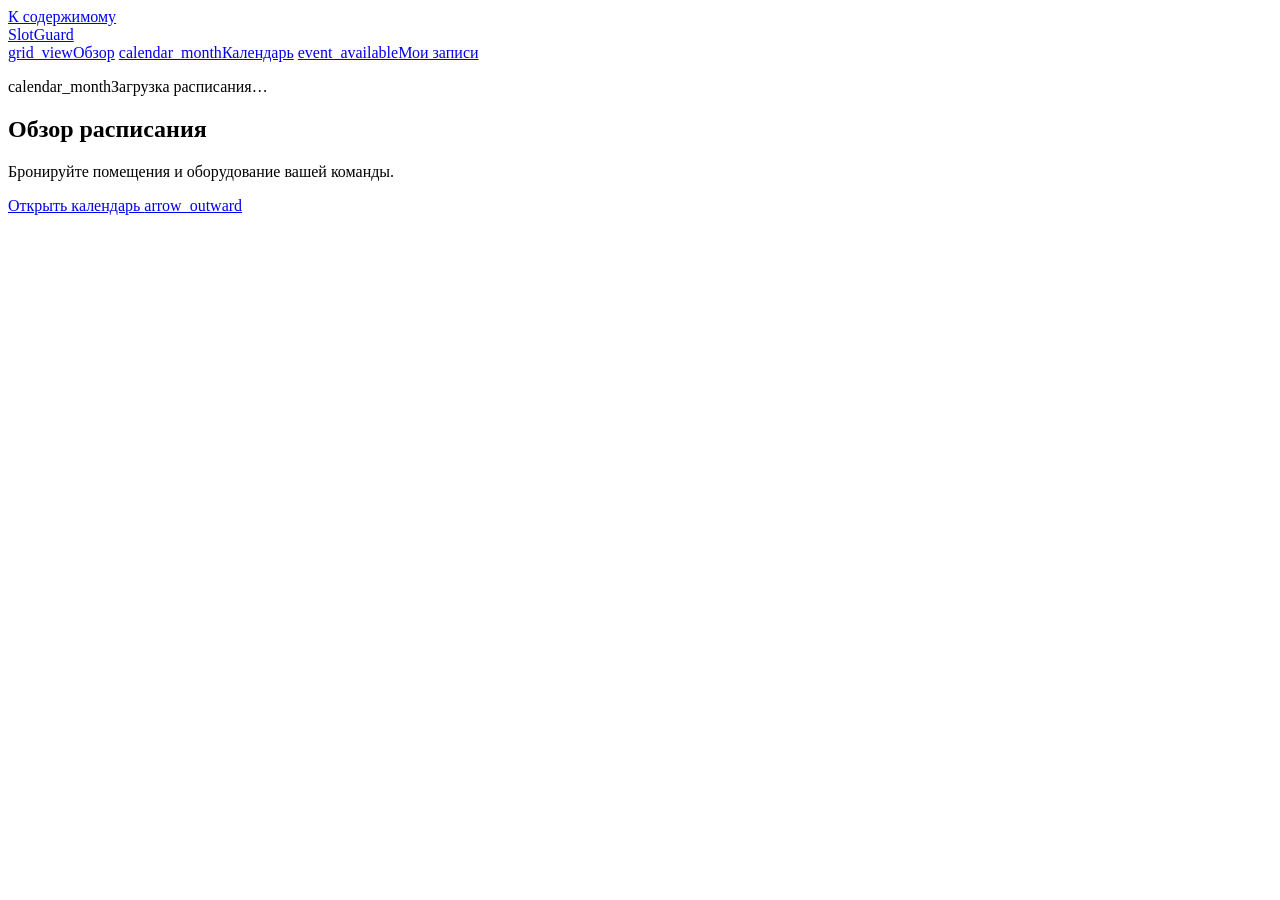
==== src/SlotGuard/wwwroot/index.html @ ea09a062 "Redesign SlotGuard workspace and mobile calendar" ====
<!doctype html>
<html lang="ru">
<head>
  <meta charset="utf-8">
  <meta name="viewport" content="width=device-width, initial-scale=1">
  <meta name="theme-color" content="#f5f6f1">
  <title>SlotGuard — рабочее пространство</title>
  <link rel="icon" href="data:,">
  <link rel="stylesheet" href="/styles.css">
  <link rel="stylesheet" href="/workspace.css">
  <link rel="stylesheet" href="/accounts.css">
  <script src="/vendor/signalr/signalr.min.js" defer></script>
  <script src="/workspace.js" defer></script>
  <script src="/accounts.js" defer></script>
  <script src="/live-calendar.js" defer></script>
  <script src="/app.js" defer></script>
</head>
<body>
  <a class="skip-link" href="#main-content">К содержимому</a>
  <div class="app-layout">
  <aside class="sidebar">
    <a class="brand" href="#overview" aria-label="SlotGuard, обзор"><span class="brand-icon" aria-hidden="true"><span></span></span>SlotGuard</a>
    <nav aria-label="Разделы рабочего пространства">
      <a href="#overview" data-nav="overview" aria-current="page"><span class="symbol" aria-hidden="true">grid_view</span>Обзор</a>
      <a href="#calendar" data-nav="calendar"><span class="symbol" aria-hidden="true">calendar_month</span>Календарь</a>
      <a href="#mine" data-nav="mine"><span class="symbol" aria-hidden="true">event_available</span>Мои записи</a>
      <a href="#manage" data-nav="manage" hidden><span class="symbol" aria-hidden="true">settings</span>Управление</a>
      <a href="#team" data-nav="team" hidden><span class="symbol" aria-hidden="true">group</span>Команда</a>
    </nav>
  </aside>
  <div class="app-main">
  <header class="topbar">
    <div class="shell topbar-inner">
      <div id="organization-controls" class="organization-controls" hidden>
        <label for="organization" class="symbol" aria-hidden="true">apartment</label>
        <select id="organization" aria-label="Организация"></select>
        <span id="organization-role" class="guest"></span>
      </div>
      <div class="account-controls">
        <button type="button" id="create-organization" class="icon-button today-button" hidden>Новая организация</button>
        <span class="guest" id="guest" hidden></span>
        <button type="button" id="account-button" class="page-action" hidden>Войти</button>
        <button type="button" id="session-button" class="icon-button today-button" hidden>Демо-вход</button>
      </div>
    </div>
  </header>
  <main class="shell" id="main-content" tabindex="-1">
    <div id="notice" class="notice" role="alert" hidden></div>
    <div id="invite-banner" class="panel invite-banner" hidden>
      <div><strong>Приглашение в организацию</strong><p id="invite-message"></p></div>
      <div class="invite-actions">
        <button type="button" id="accept-invite" class="page-action">Принять</button>
        <button type="button" id="dismiss-invite" class="icon-button today-button">Закрыть</button>
      </div>
    </div>
    <section data-screen="welcome" class="panel welcome" aria-labelledby="welcome-title" hidden>
      <div class="welcome-content">
        <span class="brand-icon" aria-hidden="true"><span></span></span>
        <h1 id="welcome-title">Создайте рабочее пространство</h1>
        <p>Добавьте переговорные или оборудование, настройте расписание и пригласите коллег.</p>
        <button type="button" id="welcome-create" class="page-action">Создать организацию</button>
      </div>
    </section>
    <section id="notification-panel" class="panel notification-panel" aria-labelledby="notifications-title" hidden>
      <h2 id="notifications-title">Уведомления о резерве</h2>
      <div id="notifications" class="notification-list" aria-live="polite"></div>
    </section>
    <section data-screen="overview" aria-labelledby="overview-title">
      <div class="overview-hero">
        <div class="hero-content">
          <p class="hero-period"><span class="symbol" aria-hidden="true">calendar_month</span><span id="overview-period">Загрузка расписания…</span></p>
          <h1 id="overview-title">Обзор расписания</h1>
          <p class="hero-caption">Бронируйте помещения и оборудование вашей команды.</p>
          <a href="#calendar" class="page-action hero-action">Открыть календарь <span class="symbol" aria-hidden="true">arrow_outward</span></a>
        </div>
      </div>
      <div id="overview-content"></div>
    </section>
    <section data-screen="mine" aria-labelledby="mine-title" hidden>
      <div class="page-heading">
        <div><h1 id="mine-title">Мои записи</h1><p class="intro">Брони, резервы и места в очереди.</p></div>
        <a href="#calendar" class="page-action">Найти слот <span aria-hidden="true">↗</span></a>
      </div>
      <div class="segment" aria-label="Состояние записей">
        <button type="button" data-agenda="upcoming" aria-pressed="true">Предстоящие</button>
        <button type="button" data-agenda="waiting" aria-pressed="false">Лист ожидания</button>
        <button type="button" data-agenda="history" aria-pressed="false">История</button>
      </div>
      <div id="agenda-content" class="panel listing"></div>
    </section>
    <section data-screen="manage" aria-labelledby="manage-title" hidden>
      <div class="page-heading">
        <div><h1 id="manage-title">Управление</h1><p class="intro">Каталог, обслуживание и журнал изменений.</p></div>
        <button id="add-resource" type="button" class="page-action">Добавить ресурс <span aria-hidden="true">+</span></button>
      </div>
      <div class="management-grid">
        <section class="panel listing" aria-labelledby="catalog-title">
          <div class="section-heading"><h2 id="catalog-title">Каталог ресурсов</h2>
            <input id="resource-search" type="search" placeholder="Поиск" aria-label="Поиск ресурсов"></div>
          <div id="catalog-content"></div>
        </section>
        <section class="panel listing" aria-labelledby="service-title">
          <h2 id="service-title">Плановое обслуживание</h2>
          <form id="service-form" class="workspace-form">
            <label>Ресурс<select name="resourceId" required></select></label>
            <label>Дата<input name="date" type="date" required></label>
            <div class="form-pair">
              <label>Первый слот<select name="fromHour" required></select></label>
              <label>Последний слот<select name="throughHour" required></select></label>
            </div>
            <label>Причина<input name="reason" maxlength="160" required placeholder="Например, замена оптики"></label>
            <button type="submit" class="page-action">Закрыть интервал</button>
            <p class="form-message" id="service-message" role="status" hidden></p>
          </form>
        </section>
      </div>
      <section class="panel listing activity-panel" aria-labelledby="activity-title">
        <div class="section-heading"><h2 id="activity-title">Журнал изменений</h2><span>Последние 50 действий</span></div>
        <div id="activity-content"></div>
      </section>
    </section>
    <section data-screen="team" aria-labelledby="team-title" hidden>
      <div class="page-heading">
        <div><h1 id="team-title">Команда</h1><p id="team-organization" class="intro"></p></div>
      </div>
      <div class="management-grid">
        <section class="panel listing">
          <div class="section-heading"><h2>Участники</h2><span id="team-count"></span></div>
          <div id="team-members"></div>
        </section>
        <section class="panel listing invite-card">
          <h2>Пригласить коллегу</h2>
          <p>Ссылка действует 48 часов. Коллега войдёт с указанным email и получит роль участника.</p>
          <form class="workspace-form" id="team-invite-form">
            <label>Email<input type="email" name="email" required maxlength="254" autocomplete="off" placeholder="name@example.com"></label>
            <button class="page-action" type="submit">Отправить приглашение</button>
            <p class="form-message" id="team-message" role="status" hidden></p>
          </form>
        </section>
      </div>
      <section class="panel listing team-pending">
        <div class="section-heading"><h2>Ожидают ответа</h2></div>
        <div id="team-invitations"></div>
      </section>
    </section>
    <section data-screen="calendar" aria-labelledby="booking-title" hidden>
    <div class="page-heading">
      <div><h1 id="booking-title">Календарь</h1><p class="intro">Выберите ресурс и время бронирования.</p></div>
      <span id="live-status" class="live-status" hidden></span>
    </div>
    <section class="resources-section" aria-labelledby="resources-title">
      <div class="section-heading">
        <h2 id="resources-title">Ресурсы</h2>
        <label class="calendar-search" id="calendar-search-wrap" hidden>
          <span class="symbol" aria-hidden="true">search</span>
          <input id="calendar-search" type="search" placeholder="Найти ресурс" aria-label="Поиск в календаре" autocomplete="off">
        </label>
      </div>
      <div id="resources" class="resources"></div>
    </section>

    <div class="workspace">
      <section class="panel calendar" aria-labelledby="calendar-title">
        <div class="calendar-header">
          <div>
            <h2 id="calendar-title">Расписание</h2>
            <p id="week-label" class="week-label" aria-live="polite">Загрузка…</p>
          </div>
          <div class="week-controls" aria-label="Переключение недель">
            <button type="button" class="icon-button" id="prev" aria-label="Предыдущая неделя" disabled>‹</button>
            <button type="button" class="icon-button today-button" id="today" disabled>Сегодня</button>
            <button type="button" class="icon-button" id="next" aria-label="Следующая неделя" disabled>›</button>
          </div>
        </div>
        <div id="mobile-days" class="mobile-days" role="group" aria-label="День недели"></div>
        <div class="calendar-scroll" tabindex="0" role="region" aria-label="Слоты по дням недели">
          <div id="week" class="week"></div>
        </div>
        <div class="calendar-footer">
          <ul class="legend" aria-label="Статусы слотов">
            <li><span class="dot available"></span>Свободно</li>
            <li><span class="dot booked"></span>Занято</li>
            <li><span class="dot mine"></span>Моя бронь</li>
            <li><span class="dot held"></span>Резерв</li>
            <li><span class="dot maintenance"></span>Обслуживание</li>
          </ul>
          <span class="timezone">МСК · UTC+3</span>
        </div>
      </section>

      <aside class="panel details" aria-labelledby="details-title">
        <h2 id="details-title">Выбранный слот</h2>
        <div id="details"></div>
        <details id="race-panel" class="race-panel" hidden>
          <summary>Демо конкурентного бронирования</summary>
          <p>Отправьте 20 одновременных запросов на этот слот.</p>
          <button type="button" id="race-button" class="button secondary">Запустить 20 запросов</button>
          <div id="race-result" class="race-result" role="status"></div>
        </details>
      </aside>
    </div>
    </section>
    <div id="status" class="sr-only" role="status"></div>
  </main>
  </div>
  </div>
  <dialog id="account-dialog" class="panel login-dialog account-dialog" aria-labelledby="account-title">
    <form class="workspace-form" id="account-form">
      <div class="account-dialog-title">
        <span class="brand-icon" aria-hidden="true"><span></span></span>
        <button type="button" class="icon-button today-button account-close" aria-label="Закрыть" data-close-dialog>×</button>
      </div>
      <h2 id="account-title"></h2>
      <p id="account-description"></p>
      <div id="account-fields"></div>
      <p id="account-message" class="form-message" role="status" hidden></p>
      <button type="submit" id="account-submit" class="page-action"></button>
      <div id="account-links"></div>
    </form>
  </dialog>
  <dialog id="organization-dialog" class="panel login-dialog account-dialog" aria-labelledby="organization-title">
    <form class="workspace-form" id="organization-form">
      <div class="account-dialog-title">
        <span class="brand-icon" aria-hidden="true"><span></span></span>
        <button type="button" class="icon-button today-button account-close" aria-label="Закрыть" data-close-dialog>×</button>
      </div>
      <h2 id="organization-title">Новая организация</h2>
      <p>Вы станете администратором и сможете добавлять ресурсы и участников.</p>
      <label>Название<input name="name" required maxlength="100" autofocus placeholder="Например, Студия Север"></label>
      <p class="form-message error" id="organization-error" role="alert" hidden></p>
      <button type="submit" class="page-action">Создать организацию</button>
    </form>
  </dialog>
  <dialog id="login-dialog" class="panel login-dialog" aria-labelledby="login-title">
    <form id="login-form" class="login-form">
      <h2 id="login-title">Демо-вход</h2>
      <label for="login">Демо-аккаунт</label>
      <select id="login" name="login">
        <option value="university-admin">Администратор университета</option>
        <option value="coworking-admin">Администратор коворкинга</option>
      </select>
      <label for="password">Пароль</label>
      <input type="password" id="password" name="password" required maxlength="256" autocomplete="current-password">
      <p id="login-error" class="login-error" role="alert" hidden></p>
      <div class="login-actions">
        <button type="submit" class="button primary">Войти</button>
        <button type="button" id="login-cancel" class="button secondary">Отмена</button>
      </div>
    </form>
  </dialog>
  <dialog id="resource-dialog" class="panel login-dialog" aria-labelledby="resource-dialog-title">
    <form id="resource-form" class="workspace-form">
      <h2 id="resource-dialog-title">Новый ресурс</h2>
      <label>Название<input name="name" required maxlength="100" autocomplete="off"></label>
      <label>Расположение<input name="location" required maxlength="140" autocomplete="off"></label>
      <label class="checkbox-label" id="archive-field"><input name="isArchived" type="checkbox"> В архиве</label>
      <p id="resource-error" class="form-message error" role="alert" hidden></p>
      <div class="login-actions">
        <button type="submit" class="button primary">Сохранить</button>
        <button type="button" id="resource-cancel" class="button secondary">Отмена</button>
      </div>
    </form>
  </dialog>
</body>
</html>
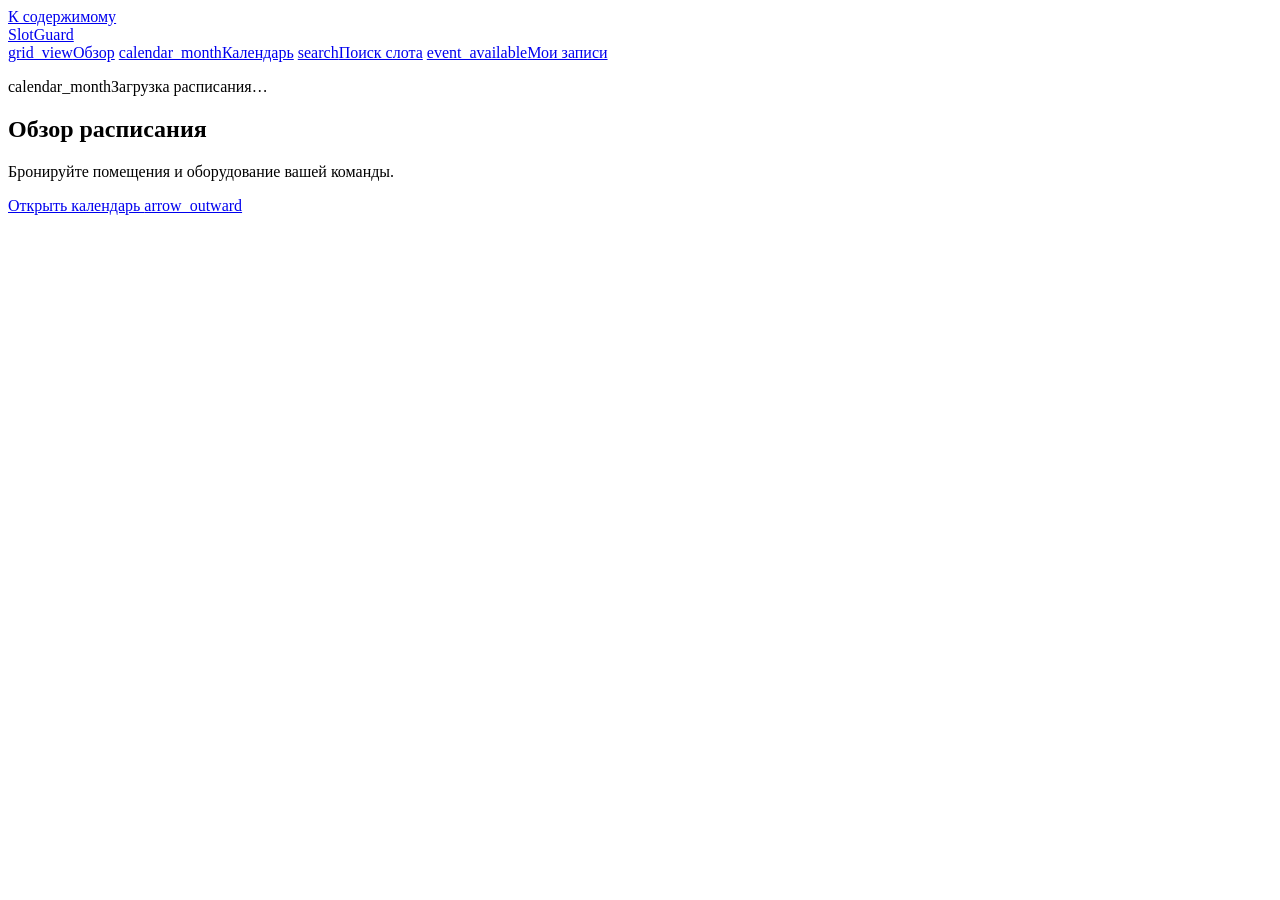
==== commit 4603d2a7: "Search available resources and suggest nearby slots" ====
--- a/src/SlotGuard/wwwroot/index.html
+++ b/src/SlotGuard/wwwroot/index.html
@@ -9,8 +9,10 @@
   <link rel="stylesheet" href="/styles.css">
   <link rel="stylesheet" href="/workspace.css">
   <link rel="stylesheet" href="/accounts.css">
+  <link rel="stylesheet" href="/availability.css">
   <script src="/vendor/signalr/signalr.min.js" defer></script>
   <script src="/workspace.js" defer></script>
+  <script src="/availability.js" defer></script>
   <script src="/accounts.js" defer></script>
   <script src="/live-calendar.js" defer></script>
   <script src="/app.js" defer></script>
@@ -23,6 +25,7 @@
     <nav aria-label="Разделы рабочего пространства">
       <a href="#overview" data-nav="overview" aria-current="page"><span class="symbol" aria-hidden="true">grid_view</span>Обзор</a>
       <a href="#calendar" data-nav="calendar"><span class="symbol" aria-hidden="true">calendar_month</span>Календарь</a>
+      <a href="#availability" data-nav="availability"><span class="symbol" aria-hidden="true">search</span>Поиск слота</a>
       <a href="#mine" data-nav="mine"><span class="symbol" aria-hidden="true">event_available</span>Мои записи</a>
       <a href="#manage" data-nav="manage" hidden><span class="symbol" aria-hidden="true">settings</span>Управление</a>
       <a href="#team" data-nav="team" hidden><span class="symbol" aria-hidden="true">group</span>Команда</a>
@@ -75,6 +78,50 @@
         </div>
       </div>
       <div id="overview-content"></div>
+    </section>
+    <section data-screen="availability" aria-labelledby="availability-title" hidden>
+      <div class="page-heading">
+        <div><h1 id="availability-title">Найти свободный ресурс</h1>
+          <p class="intro">Выберите время, вместимость и нужное оснащение.</p></div>
+      </div>
+      <div class="availability-layout">
+        <section class="panel listing search-filters" aria-labelledby="search-filters-title">
+          <h2 id="search-filters-title">Параметры поиска</h2>
+          <form id="availability-form" class="workspace-form">
+            <div class="form-pair">
+              <label>Дата<input type="date" name="date" required></label>
+              <label>Время (МСК)<select name="hour" required></select></label>
+            </div>
+            <label>Тип ресурса
+              <select name="type">
+                <option value="">Все типы</option>
+                <option value="room">Помещение</option>
+                <option value="equipment">Оборудование</option>
+                <option value="studio">Студия</option>
+                <option value="other">Другое</option>
+              </select>
+            </label>
+            <label>Вместимость от<input type="number" name="capacity" min="1" max="10000" placeholder="Человек"></label>
+            <fieldset id="availability-equipment-panel" class="filter-equipment">
+              <legend>Оснащение</legend>
+              <div id="availability-equipment" class="filter-chips"></div>
+            </fieldset>
+            <button type="submit" class="page-action"><span class="symbol" aria-hidden="true">search</span>Найти ресурсы</button>
+          </form>
+        </section>
+        <div class="availability-output">
+          <div id="availability-message" class="panel availability-message" role="status" hidden>
+            <p></p><a class="text-link" href="#mine" hidden>Мои записи <span aria-hidden="true">↗</span></a>
+          </div>
+          <div id="availability-results">
+            <div class="panel availability-empty">
+              <span class="symbol" aria-hidden="true">event_available</span>
+              <h2>Свободные варианты</h2>
+              <p>Укажи дату и время, чтобы проверить доступность ресурсов.</p>
+            </div>
+          </div>
+        </div>
+      </div>
     </section>
     <section data-screen="mine" aria-labelledby="mine-title" hidden>
       <div class="page-heading">
@@ -146,7 +193,10 @@
     <section data-screen="calendar" aria-labelledby="booking-title" hidden>
     <div class="page-heading">
       <div><h1 id="booking-title">Календарь</h1><p class="intro">Выберите ресурс и время бронирования.</p></div>
-      <span id="live-status" class="live-status" hidden></span>
+      <div class="calendar-heading-actions">
+        <span id="live-status" class="live-status" hidden></span>
+        <a href="#availability" class="outline-action">Поиск по времени</a>
+      </div>
     </div>
     <section class="resources-section" aria-labelledby="resources-title">
       <div class="section-heading">
@@ -253,6 +303,16 @@
       <h2 id="resource-dialog-title">Новый ресурс</h2>
       <label>Название<input name="name" required maxlength="100" autocomplete="off"></label>
       <label>Расположение<input name="location" required maxlength="140" autocomplete="off"></label>
+      <div class="form-pair">
+        <label>Тип ресурса<select name="type">
+          <option value="other">Другое</option>
+          <option value="room">Помещение</option>
+          <option value="equipment">Оборудование</option>
+          <option value="studio">Студия</option>
+        </select></label>
+        <label>Вместимость<input name="capacity" type="number" min="1" max="10000" placeholder="Человек"></label>
+      </div>
+      <label>Оснащение через запятую<input name="equipment" maxlength="520" placeholder="Экран, доска, видеосвязь"></label>
       <label class="checkbox-label" id="archive-field"><input name="isArchived" type="checkbox"> В архиве</label>
       <p id="resource-error" class="form-message error" role="alert" hidden></p>
       <div class="login-actions">
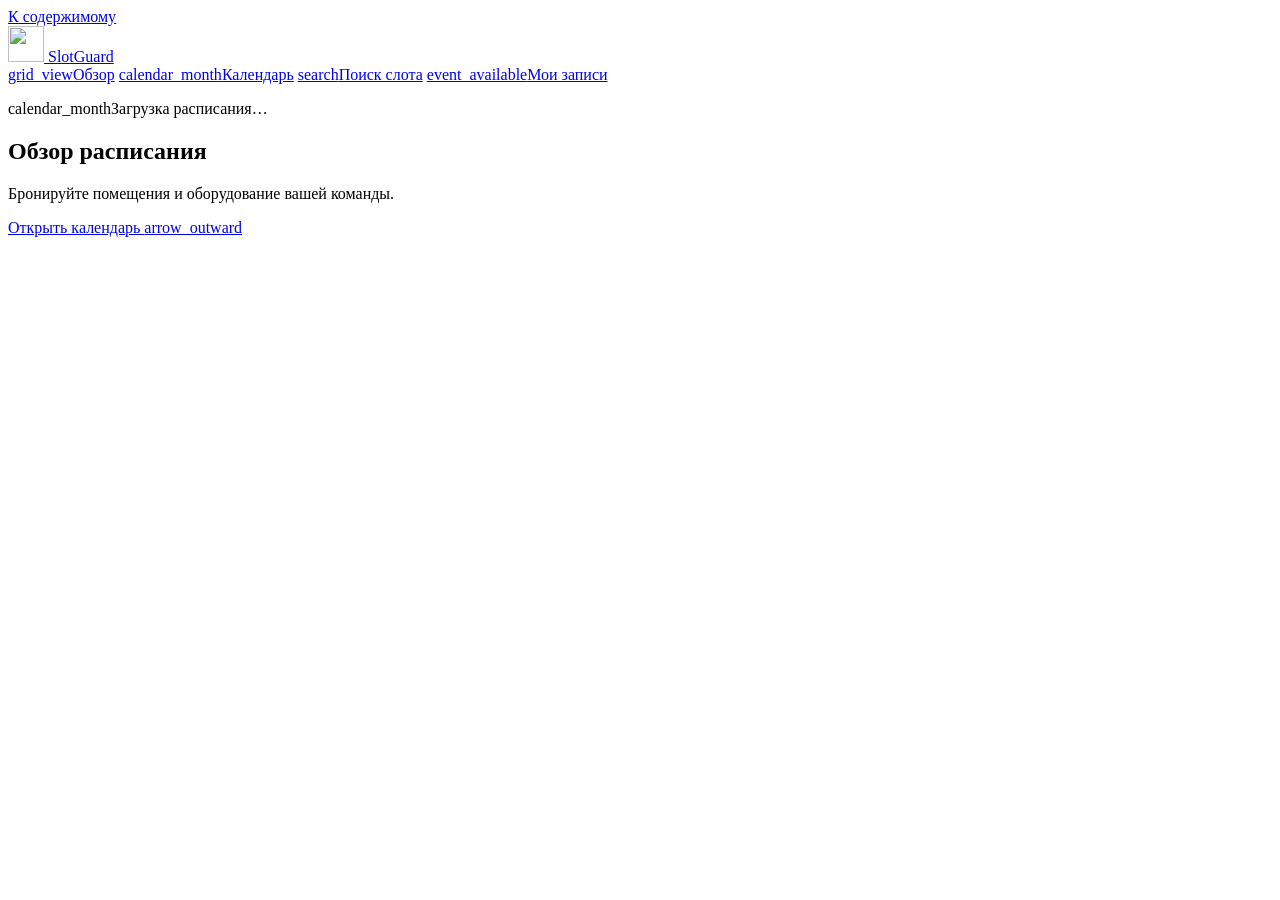
==== commit e6baf5bd: "Introduce SlotGuard Reserve mark and Onest typography" ====
--- a/src/SlotGuard/wwwroot/index.html
+++ b/src/SlotGuard/wwwroot/index.html
@@ -3,31 +3,39 @@
 <head>
   <meta charset="utf-8">
   <meta name="viewport" content="width=device-width, initial-scale=1">
-  <meta name="theme-color" content="#f5f6f1">
+  <meta name="theme-color" content="#172720">
   <title>SlotGuard — рабочее пространство</title>
-  <link rel="icon" href="data:,">
+  <link rel="icon" type="image/svg+xml" sizes="any" href="/design/slotguard-mark.svg">
   <link rel="stylesheet" href="/styles.css">
   <link rel="stylesheet" href="/workspace.css">
   <link rel="stylesheet" href="/accounts.css">
   <link rel="stylesheet" href="/availability.css">
+  <link rel="stylesheet" href="/approvals.css">
+  <link rel="stylesheet" href="/experience.css">
   <script src="/vendor/signalr/signalr.min.js" defer></script>
   <script src="/workspace.js" defer></script>
   <script src="/availability.js" defer></script>
+  <script src="/approvals.js" defer></script>
   <script src="/accounts.js" defer></script>
   <script src="/live-calendar.js" defer></script>
+  <script src="/experience.js" defer></script>
   <script src="/app.js" defer></script>
 </head>
 <body>
   <a class="skip-link" href="#main-content">К содержимому</a>
   <div class="app-layout">
   <aside class="sidebar">
-    <a class="brand" href="#overview" aria-label="SlotGuard, обзор"><span class="brand-icon" aria-hidden="true"><span></span></span>SlotGuard</a>
+    <a class="brand" href="#overview" aria-label="SlotGuard, обзор">
+      <img class="brand-icon" src="/design/slotguard-mark.svg" width="36" height="36" alt="">
+      SlotGuard
+    </a>
     <nav aria-label="Разделы рабочего пространства">
       <a href="#overview" data-nav="overview" aria-current="page"><span class="symbol" aria-hidden="true">grid_view</span>Обзор</a>
       <a href="#calendar" data-nav="calendar"><span class="symbol" aria-hidden="true">calendar_month</span>Календарь</a>
       <a href="#availability" data-nav="availability"><span class="symbol" aria-hidden="true">search</span>Поиск слота</a>
       <a href="#mine" data-nav="mine"><span class="symbol" aria-hidden="true">event_available</span>Мои записи</a>
       <a href="#manage" data-nav="manage" hidden><span class="symbol" aria-hidden="true">settings</span>Управление</a>
+      <a href="#approvals" data-nav="approvals" hidden><span class="symbol" aria-hidden="true">check_circle</span>Заявки</a>
       <a href="#team" data-nav="team" hidden><span class="symbol" aria-hidden="true">group</span>Команда</a>
     </nav>
   </aside>
@@ -58,7 +66,7 @@
     </div>
     <section data-screen="welcome" class="panel welcome" aria-labelledby="welcome-title" hidden>
       <div class="welcome-content">
-        <span class="brand-icon" aria-hidden="true"><span></span></span>
+        <img class="brand-icon" src="/design/slotguard-mark.svg" width="42" height="42" alt="">
         <h1 id="welcome-title">Создайте рабочее пространство</h1>
         <p>Добавьте переговорные или оборудование, настройте расписание и пригласите коллег.</p>
         <button type="button" id="welcome-create" class="page-action">Создать организацию</button>
@@ -80,33 +88,33 @@
       <div id="overview-content"></div>
     </section>
     <section data-screen="availability" aria-labelledby="availability-title" hidden>
-      <div class="page-heading">
-        <div><h1 id="availability-title">Найти свободный ресурс</h1>
-          <p class="intro">Выберите время, вместимость и нужное оснащение.</p></div>
+      <div class="page-heading search-heading">
+        <div><h1 id="availability-title">Поиск свободного слота</h1>
+          <p class="intro">Назначьте время и выберите, что понадобится для встречи или работы.</p></div>
       </div>
       <div class="availability-layout">
         <section class="panel listing search-filters" aria-labelledby="search-filters-title">
-          <h2 id="search-filters-title">Параметры поиска</h2>
+          <h2 id="search-filters-title" class="sr-only">Параметры поиска</h2>
           <form id="availability-form" class="workspace-form">
-            <div class="form-pair">
+            <div class="search-fields">
               <label>Дата<input type="date" name="date" required></label>
               <label>Время (МСК)<select name="hour" required></select></label>
+              <label>Тип ресурса
+                <select name="type">
+                  <option value="">Все типы</option>
+                  <option value="room">Помещение</option>
+                  <option value="equipment">Оборудование</option>
+                  <option value="studio">Студия</option>
+                  <option value="other">Другое</option>
+                </select>
+              </label>
+              <label>Вместимость от<input type="number" name="capacity" min="1" max="10000" placeholder="Человек"></label>
+              <button type="submit" class="page-action"><span class="symbol" aria-hidden="true">search</span>Найти ресурсы</button>
             </div>
-            <label>Тип ресурса
-              <select name="type">
-                <option value="">Все типы</option>
-                <option value="room">Помещение</option>
-                <option value="equipment">Оборудование</option>
-                <option value="studio">Студия</option>
-                <option value="other">Другое</option>
-              </select>
-            </label>
-            <label>Вместимость от<input type="number" name="capacity" min="1" max="10000" placeholder="Человек"></label>
             <fieldset id="availability-equipment-panel" class="filter-equipment">
               <legend>Оснащение</legend>
               <div id="availability-equipment" class="filter-chips"></div>
             </fieldset>
-            <button type="submit" class="page-action"><span class="symbol" aria-hidden="true">search</span>Найти ресурсы</button>
           </form>
         </section>
         <div class="availability-output">
@@ -166,6 +174,28 @@
         <div id="activity-content"></div>
       </section>
     </section>
+    <section data-screen="approvals" aria-labelledby="approvals-title" hidden>
+      <div class="page-heading">
+        <h1 id="approvals-title">Заявки на бронирование</h1>
+        <span class="approval-zone">Время по Москве</span>
+      </div>
+      <div id="approval-message" class="panel approval-message" role="status" tabindex="-1" hidden></div>
+      <div id="approval-board" class="approval-board" hidden>
+        <section class="approval-inbox" aria-labelledby="approval-list-title">
+          <div class="approval-list-heading">
+            <h2 id="approval-list-title">Ожидают решения</h2>
+            <span id="approval-count" class="pill pending"></span>
+          </div>
+          <div id="approval-list" class="approval-list"></div>
+        </section>
+        <article id="approval-detail" class="approval-detail" aria-labelledby="approval-detail-title"></article>
+      </div>
+      <div id="approval-empty" class="panel approval-empty" hidden>
+        <span class="symbol" aria-hidden="true">event_available</span>
+        <h2>Заявок на согласование пока нет</h2>
+        <a class="text-link" href="#manage">Настроить согласование для ресурсов</a>
+      </div>
+    </section>
     <section data-screen="team" aria-labelledby="team-title" hidden>
       <div class="page-heading">
         <div><h1 id="team-title">Команда</h1><p id="team-organization" class="intro"></p></div>
@@ -191,11 +221,25 @@
       </section>
     </section>
     <section data-screen="calendar" aria-labelledby="booking-title" hidden>
-    <div class="page-heading">
-      <div><h1 id="booking-title">Календарь</h1><p class="intro">Выберите ресурс и время бронирования.</p></div>
-      <div class="calendar-heading-actions">
-        <span id="live-status" class="live-status" hidden></span>
-        <a href="#availability" class="outline-action">Поиск по времени</a>
+    <div class="calendar-lead">
+      <div class="calendar-lead-copy">
+        <h1 id="booking-title">Календарь</h1>
+        <p class="intro">Выберите ресурс и время бронирования.</p>
+        <div class="calendar-heading-actions">
+          <a href="#availability" class="outline-action"><span class="symbol" aria-hidden="true">search</span>Поиск по времени</a>
+          <span id="live-status" class="live-status" hidden></span>
+        </div>
+      </div>
+      <div class="week-scene" id="week-scene" hidden>
+        <div class="week-scene-copy">
+          <strong>Карта недели</strong>
+          <span id="week-scene-resource"></span>
+          <span id="week-scene-available"></span>
+          <button class="week-scene-toggle" id="week-scene-toggle" type="button" aria-pressed="false">Вид сверху</button>
+        </div>
+        <div class="week-scene-stage" id="week-scene-stage" aria-hidden="true">
+          <div class="week-scene-plane" id="week-scene-plane"></div>
+        </div>
       </div>
     </div>
     <section class="resources-section" aria-labelledby="resources-title">
@@ -232,6 +276,7 @@
             <li><span class="dot booked"></span>Занято</li>
             <li><span class="dot mine"></span>Моя бронь</li>
             <li><span class="dot held"></span>Резерв</li>
+            <li><span class="dot pending"></span>На согласовании</li>
             <li><span class="dot maintenance"></span>Обслуживание</li>
           </ul>
           <span class="timezone">МСК · UTC+3</span>
@@ -257,7 +302,7 @@
   <dialog id="account-dialog" class="panel login-dialog account-dialog" aria-labelledby="account-title">
     <form class="workspace-form" id="account-form">
       <div class="account-dialog-title">
-        <span class="brand-icon" aria-hidden="true"><span></span></span>
+        <img class="brand-icon" src="/design/slotguard-mark.svg" width="42" height="42" alt="">
         <button type="button" class="icon-button today-button account-close" aria-label="Закрыть" data-close-dialog>×</button>
       </div>
       <h2 id="account-title"></h2>
@@ -271,7 +316,7 @@
   <dialog id="organization-dialog" class="panel login-dialog account-dialog" aria-labelledby="organization-title">
     <form class="workspace-form" id="organization-form">
       <div class="account-dialog-title">
-        <span class="brand-icon" aria-hidden="true"><span></span></span>
+        <img class="brand-icon" src="/design/slotguard-mark.svg" width="42" height="42" alt="">
         <button type="button" class="icon-button today-button account-close" aria-label="Закрыть" data-close-dialog>×</button>
       </div>
       <h2 id="organization-title">Новая организация</h2>
@@ -313,6 +358,7 @@
         <label>Вместимость<input name="capacity" type="number" min="1" max="10000" placeholder="Человек"></label>
       </div>
       <label>Оснащение через запятую<input name="equipment" maxlength="520" placeholder="Экран, доска, видеосвязь"></label>
+      <label class="checkbox-label"><input name="requiresApproval" type="checkbox"> Брони требуют согласования</label>
       <label class="checkbox-label" id="archive-field"><input name="isArchived" type="checkbox"> В архиве</label>
       <p id="resource-error" class="form-message error" role="alert" hidden></p>
       <div class="login-actions">
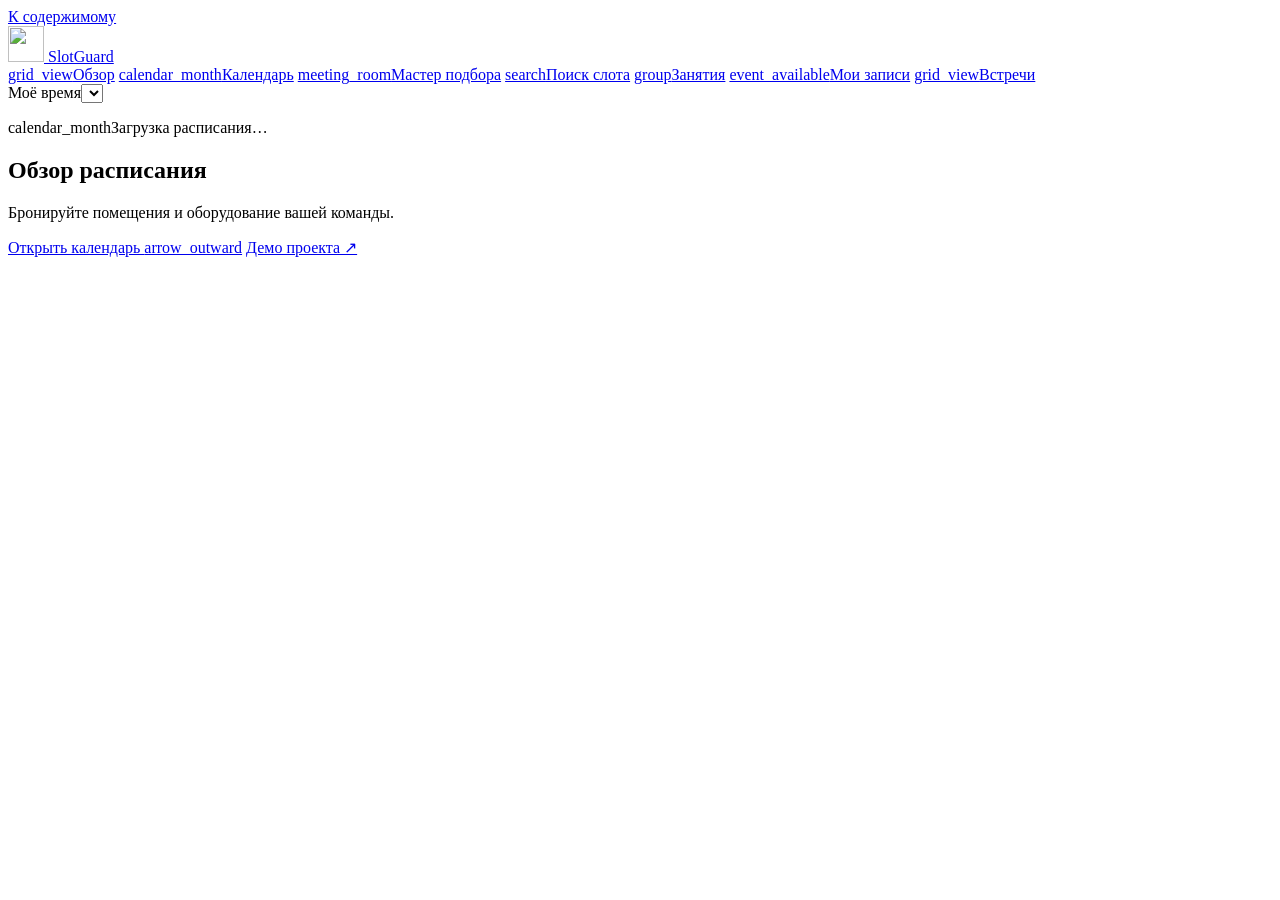
==== commit 9984b918: "Release SlotGuard booking workspace and demo" ====
--- a/src/SlotGuard/wwwroot/index.html
+++ b/src/SlotGuard/wwwroot/index.html
@@ -5,21 +5,75 @@
   <meta name="viewport" content="width=device-width, initial-scale=1">
   <meta name="theme-color" content="#172720">
   <title>SlotGuard — рабочее пространство</title>
+  <script src="/theme.js"></script>
   <link rel="icon" type="image/svg+xml" sizes="any" href="/design/slotguard-mark.svg">
   <link rel="stylesheet" href="/styles.css">
+  <link rel="manifest" href="/manifest.webmanifest">
+  <link rel="stylesheet" href="/p3.css">
   <link rel="stylesheet" href="/workspace.css">
+  <link rel="stylesheet" href="/organization-structure.css">
+  <link rel="stylesheet" href="/booking-brand.css">
+  <link rel="stylesheet" href="/organization-branding.css">
+  <link rel="stylesheet" href="/time-zones.css">
+  <link rel="stylesheet" href="/resource-schedule.css">
+  <link rel="stylesheet" href="/resource-templates.css">
+  <link rel="stylesheet" href="/reschedule.css">
+  <link rel="stylesheet" href="/weekly-series.css">
+  <link rel="stylesheet" href="/slot-diagnostics.css">
+  <link rel="stylesheet" href="/booking-questions.css">
+  <link rel="stylesheet" href="/private-links.css">
+  <link rel="stylesheet" href="/google-calendar.css">
   <link rel="stylesheet" href="/accounts.css">
+  <link rel="stylesheet" href="/account-security.css">
   <link rel="stylesheet" href="/availability.css">
+  <link rel="stylesheet" href="/routing.css">
+  <link rel="stylesheet" href="/integrations.css">
+  <link rel="stylesheet" href="/calendar-import.css">
+  <link rel="stylesheet" href="/embed-settings.css">
   <link rel="stylesheet" href="/approvals.css">
+  <link rel="stylesheet" href="/group-sessions.css">
+  <link rel="stylesheet" href="/analytics.css">
+  <link rel="stylesheet" href="/week-map.css">
   <link rel="stylesheet" href="/experience.css">
+  <link rel="stylesheet" href="/theme.css">
   <script src="/vendor/signalr/signalr.min.js" defer></script>
+  <script src="/time-zones.js" defer></script>
+  <script src="/booking-policy.js" defer></script>
+  <script src="/reschedule.js" defer></script>
+  <script src="/booking-questions.js" defer></script>
+  <script src="/private-links.js" defer></script>
+  <script src="/google-calendar.js" defer></script>
+  <script src="/weekly-series.js" defer></script>
+  <script src="/slot-diagnostics.js" defer></script>
   <script src="/workspace.js" defer></script>
+  <script src="/booking-payments.js" defer></script>
+  <script src="/resource-pricing.js" defer></script>
+  <script src="/organization-structure.js" defer></script>
+  <script src="/booking-brand.js" defer></script>
+  <script src="/organization-branding.js" defer></script>
+  <script src="/resource-schedule.js" defer></script>
+  <script src="/resource-templates.js" defer></script>
   <script src="/availability.js" defer></script>
+  <script src="/routing.js" defer></script>
+  <script src="/integrations.js" defer></script>
+  <script src="/calendar-import.js" defer></script>
+  <script src="/embed-settings.js" defer></script>
+  <script src="/embed.js" defer></script>
+  <script src="/resource-selections.js" defer></script>
   <script src="/approvals.js" defer></script>
+  <script src="/group-sessions.js" defer></script>
+  <script src="/analytics.js" defer></script>
   <script src="/accounts.js" defer></script>
+  <script src="/account-security.js" defer></script>
   <script src="/live-calendar.js" defer></script>
+  <script src="/motion.js" defer></script>
+  <script src="/week-map.js" defer></script>
   <script src="/experience.js" defer></script>
+  <script src="/calendar-views.js" defer></script>
+  <script src="/calendar-feedback.js" defer></script>
+  <script src="/p3.js" defer></script>
   <script src="/app.js" defer></script>
+  <script src="/pwa.js" defer></script>
 </head>
 <body>
   <a class="skip-link" href="#main-content">К содержимому</a>
@@ -32,9 +86,14 @@
     <nav aria-label="Разделы рабочего пространства">
       <a href="#overview" data-nav="overview" aria-current="page"><span class="symbol" aria-hidden="true">grid_view</span>Обзор</a>
       <a href="#calendar" data-nav="calendar"><span class="symbol" aria-hidden="true">calendar_month</span>Календарь</a>
+      <a href="#wizard" data-nav="wizard"><span class="symbol" aria-hidden="true">meeting_room</span>Мастер подбора</a>
       <a href="#availability" data-nav="availability"><span class="symbol" aria-hidden="true">search</span>Поиск слота</a>
+      <a href="#sessions" data-nav="sessions"><span class="symbol" aria-hidden="true">group</span>Занятия</a>
       <a href="#mine" data-nav="mine"><span class="symbol" aria-hidden="true">event_available</span>Мои записи</a>
+      <a href="#p3" data-nav="p3"><span class="symbol" aria-hidden="true">grid_view</span>Встречи</a>
+      <a href="#analytics" data-nav="analytics" hidden><span class="analytics-nav-icon" aria-hidden="true"></span>Аналитика</a>
       <a href="#manage" data-nav="manage" hidden><span class="symbol" aria-hidden="true">settings</span>Управление</a>
+      <a href="#structure" data-nav="structure" hidden><span class="symbol" aria-hidden="true">group</span>Структура</a>
       <a href="#approvals" data-nav="approvals" hidden><span class="symbol" aria-hidden="true">check_circle</span>Заявки</a>
       <a href="#team" data-nav="team" hidden><span class="symbol" aria-hidden="true">group</span>Команда</a>
     </nav>
@@ -50,9 +109,12 @@
       <div class="account-controls">
         <button type="button" id="create-organization" class="icon-button today-button" hidden>Новая организация</button>
         <span class="guest" id="guest" hidden></span>
+        <button type="button" id="account-security-button" class="outline-action" hidden>Безопасность</button>
         <button type="button" id="account-button" class="page-action" hidden>Войти</button>
         <button type="button" id="session-button" class="icon-button today-button" hidden>Демо-вход</button>
-      </div>
+        <button type="button" class="theme-toggle" data-theme-toggle aria-label="Тёмная тема" aria-pressed="false" hidden></button>
+      </div>
+      <label class="display-zone" for="display-time-zone">Моё время<select id="display-time-zone" aria-label="Часовой пояс отображения"></select></label>
     </div>
   </header>
   <main class="shell" id="main-content" tabindex="-1">
@@ -82,15 +144,82 @@
           <p class="hero-period"><span class="symbol" aria-hidden="true">calendar_month</span><span id="overview-period">Загрузка расписания…</span></p>
           <h1 id="overview-title">Обзор расписания</h1>
           <p class="hero-caption">Бронируйте помещения и оборудование вашей команды.</p>
-          <a href="#calendar" class="page-action hero-action">Открыть календарь <span class="symbol" aria-hidden="true">arrow_outward</span></a>
+          <div class="overview-hero-actions">
+            <a href="#calendar" class="page-action hero-action">Открыть календарь <span class="symbol" aria-hidden="true">arrow_outward</span></a>
+            <a href="/demo/" class="outline-action">Демо проекта ↗</a>
+          </div>
         </div>
       </div>
       <div id="overview-content"></div>
+    </section>
+    <section data-screen="analytics" aria-labelledby="analytics-title" hidden>
+      <div class="page-heading">
+        <div><h1 id="analytics-title">Аналитика</h1><p id="analytics-zone" class="intro"></p></div>
+      </div>
+      <section class="panel analytics-filter" aria-label="Параметры отчёта">
+        <form id="analytics-form" class="workspace-form">
+          <div class="analytics-fields">
+            <label>С<input type="date" name="from" required></label>
+            <label>По<input type="date" name="through" required></label>
+            <label>Ресурс<select name="resourceId"><option value="">Все ресурсы</option></select></label>
+            <button class="page-action" type="submit">Применить</button>
+          </div>
+          <div class="analytics-presets" aria-label="Быстрый выбор периода">
+            <button class="outline-action" type="button" data-report-period="7">7 дней</button>
+            <button class="outline-action" type="button" data-report-period="30">30 дней</button>
+            <button class="outline-action" type="button" data-report-period="week">Эта неделя</button>
+          </div>
+        </form>
+      </section>
+      <p class="form-message" id="analytics-message" role="status" hidden></p>
+      <div id="analytics-content" aria-live="off"></div>
+    </section>
+    <section data-screen="wizard" aria-labelledby="wizard-title" hidden>
+      <div class="page-heading">
+        <div><h1 id="wizard-title">Мастер подбора</h1><p class="intro">Подберите свободное помещение или оборудование под вашу задачу.</p></div>
+      </div>
+      <ol class="wizard-stages" aria-label="Этапы подбора">
+        <li data-wizard-stage="1" aria-current="step">Цель</li>
+        <li data-wizard-stage="2">Время</li>
+        <li data-wizard-stage="3">Варианты</li>
+      </ol>
+      <div id="wizard-message" class="panel availability-message" role="status" hidden>
+        <p></p><a href="#mine" class="text-link" hidden>Мои записи ↗</a>
+      </div>
+      <form id="wizard-form" class="panel wizard-form workspace-form">
+        <div id="wizard-task">
+          <fieldset class="wizard-purpose">
+            <legend>Что планируете?</legend>
+            <div class="wizard-purpose-options">
+              <label><input type="radio" name="purpose" value="meeting" checked><strong>Встреча</strong><span>Обсуждение, созвон или презентация</span></label>
+              <label><input type="radio" name="purpose" value="recording"><strong>Запись</strong><span>Подкаст, видео или звук</span></label>
+              <label><input type="radio" name="purpose" value="workshop"><strong>Практикум</strong><span>Занятие или лабораторная работа</span></label>
+              <label><input type="radio" name="purpose" value="equipment"><strong>Оборудование</strong><span>Работа с нужным устройством</span></label>
+            </div>
+          </fieldset>
+          <label id="wizard-people-label">Число участников<input type="number" name="people" min="1" max="10000" value="2" required></label>
+          <fieldset class="filter-equipment" id="wizard-equipment-panel" hidden>
+            <legend>Нужное оснащение</legend><div class="filter-chips" id="wizard-equipment"></div>
+          </fieldset>
+          <footer class="wizard-actions"><button type="button" id="wizard-next" class="page-action">Выбрать время <span aria-hidden="true">↗</span></button></footer>
+        </div>
+        <div id="wizard-timing" hidden>
+          <h2>Когда понадобится ресурс?</h2>
+          <p id="wizard-zone" class="zone-caption"></p>
+          <div class="wizard-timing-fields">
+            <label>Дата<input type="date" name="date" required></label>
+            <label>Начало<input type="time" name="time" value="11:00" required></label>
+            <label>Длительность<select name="durationMinutes"><option value="30">30 минут</option><option value="60" selected>60 минут</option><option value="90">90 минут</option></select></label>
+          </div>
+          <footer class="wizard-actions"><button type="button" id="wizard-back" class="outline-action">Назад</button><button type="submit" class="page-action">Подобрать варианты</button></footer>
+        </div>
+      </form>
+      <div id="wizard-results" hidden></div>
     </section>
     <section data-screen="availability" aria-labelledby="availability-title" hidden>
       <div class="page-heading search-heading">
-        <div><h1 id="availability-title">Поиск свободного слота</h1>
-          <p class="intro">Назначьте время и выберите, что понадобится для встречи или работы.</p></div>
+        <h1 id="availability-title">Поиск свободного слота</h1>
+        <a href="#wizard" class="outline-action">Подбор по цели ↗</a>
       </div>
       <div class="availability-layout">
         <section class="panel listing search-filters" aria-labelledby="search-filters-title">
@@ -98,30 +227,46 @@
           <form id="availability-form" class="workspace-form">
             <div class="search-fields">
               <label>Дата<input type="date" name="date" required></label>
-              <label>Время (МСК)<select name="hour" required></select></label>
-              <label>Тип ресурса
-                <select name="type">
-                  <option value="">Все типы</option>
-                  <option value="room">Помещение</option>
-                  <option value="equipment">Оборудование</option>
-                  <option value="studio">Студия</option>
-                  <option value="other">Другое</option>
-                </select>
-              </label>
-              <label>Вместимость от<input type="number" name="capacity" min="1" max="10000" placeholder="Человек"></label>
-              <button type="submit" class="page-action"><span class="symbol" aria-hidden="true">search</span>Найти ресурсы</button>
+              <label>Время<input type="time" name="time" aria-describedby="availability-zone" value="09:00" required></label>
+              <label>Длительность<select name="durationMinutes" aria-label="Длительность"><option value="30">30 минут</option><option value="60" selected>60 минут</option><option value="90">90 минут</option></select></label>
+              <button type="submit" class="page-action"><span class="symbol" aria-hidden="true">search</span><span id="availability-submit-label">Найти слоты</span></button>
             </div>
-            <fieldset id="availability-equipment-panel" class="filter-equipment">
-              <legend>Оснащение</legend>
-              <div id="availability-equipment" class="filter-chips"></div>
-            </fieldset>
+            <p class="zone-caption" id="availability-zone"></p>
+            <div class="search-refinements">
+              <details id="availability-filter-panel" class="search-filter-panel">
+                <summary id="availability-filter-toggle" class="outline-action">
+                  Фильтры<span id="availability-filter-count" hidden></span><span class="search-chevron" aria-hidden="true"></span>
+                </summary>
+                <div class="search-filter-fields">
+                  <label>Тип ресурса
+                    <select name="type">
+                      <option value="">Все типы</option>
+                      <option value="room">Помещение</option>
+                      <option value="equipment">Оборудование</option>
+                      <option value="studio">Студия</option>
+                      <option value="other">Другое</option>
+                    </select>
+                  </label>
+                  <label>Вместимость от<input type="number" name="capacity" min="1" max="10000" inputmode="numeric" placeholder="Человек"></label>
+                  <fieldset id="availability-equipment-panel" class="filter-equipment" hidden>
+                    <legend>Оснащение</legend>
+                    <div id="availability-equipment" class="filter-chips"></div>
+                  </fieldset>
+                </div>
+              </details>
+              <div class="search-active-filters" id="availability-active-filters" hidden>
+                <div id="availability-filter-chips" role="group" aria-label="Активные фильтры"></div>
+                <button id="availability-reset-filters" type="button" class="text-link">Сбросить фильтры</button>
+              </div>
+            </div>
           </form>
         </section>
         <div class="availability-output">
-          <div id="availability-message" class="panel availability-message" role="status" hidden>
+          <div id="availability-message" class="panel availability-message" role="status" tabindex="-1" hidden>
             <p></p><a class="text-link" href="#mine" hidden>Мои записи <span aria-hidden="true">↗</span></a>
           </div>
-          <div id="availability-results">
+          <p id="availability-result-status" class="sr-only" role="status"></p>
+          <div id="availability-results" aria-busy="false">
             <div class="panel availability-empty">
               <span class="symbol" aria-hidden="true">event_available</span>
               <h2>Свободные варианты</h2>
@@ -131,6 +276,21 @@
         </div>
       </div>
     </section>
+    <section data-screen="sessions" aria-labelledby="sessions-title" hidden>
+      <div class="page-heading">
+        <div><h1 id="sessions-title">Занятия</h1><p class="intro">Бронируйте места на практикумы и встречи.</p></div>
+        <button id="new-group-session" type="button" class="page-action" hidden><span class="symbol" aria-hidden="true">add</span>Создать занятие</button>
+      </div>
+      <div class="segment" aria-label="Список занятий">
+        <button type="button" data-session-list="all" aria-pressed="true">Все занятия</button>
+        <button type="button" data-session-list="mine" aria-pressed="false">Мои места</button>
+      </div>
+      <p id="group-session-message" class="panel availability-message" role="status" hidden></p>
+      <div class="group-sessions-board">
+        <div id="group-sessions-list" aria-label="Занятия"></div>
+        <div id="group-session-detail" tabindex="-1"></div>
+      </div>
+    </section>
     <section data-screen="mine" aria-labelledby="mine-title" hidden>
       <div class="page-heading">
         <div><h1 id="mine-title">Мои записи</h1><p class="intro">Брони, резервы и места в очереди.</p></div>
@@ -140,14 +300,45 @@
         <button type="button" data-agenda="upcoming" aria-pressed="true">Предстоящие</button>
         <button type="button" data-agenda="waiting" aria-pressed="false">Лист ожидания</button>
         <button type="button" data-agenda="history" aria-pressed="false">История</button>
-      </div>
+        <button type="button" id="agenda-seats">Мои места <span aria-hidden="true">↗</span></button>
+      </div>
+      <div id="agenda-transfer" class="panel agenda-transfer" role="status" hidden></div>
       <div id="agenda-content" class="panel listing"></div>
     </section>
     <section data-screen="manage" aria-labelledby="manage-title" hidden>
+      <p id="google-calendar-feedback" class="panel google-calendar-feedback" role="status" hidden></p>
       <div class="page-heading">
         <div><h1 id="manage-title">Управление</h1><p class="intro">Каталог, обслуживание и журнал изменений.</p></div>
-        <button id="add-resource" type="button" class="page-action">Добавить ресурс <span aria-hidden="true">+</span></button>
-      </div>
+        <div class="integration-actions">
+          <a href="#branding" class="outline-action">Брендинг и письма ↗</a>
+          <a href="#integrations" class="outline-action">Интеграции ↗</a>
+          <button id="add-resource" type="button" class="page-action">Добавить ресурс <span aria-hidden="true">+</span></button>
+        </div>
+      </div>
+      <section class="panel template-board" aria-labelledby="template-board-title">
+        <div class="section-heading">
+          <h2 id="template-board-title">Шаблоны ресурсов</h2>
+          <button id="add-resource-template" type="button" class="outline-action" disabled>Новый шаблон</button>
+        </div>
+        <div id="template-cards" class="template-cards"></div>
+      </section>
+      <details class="panel routing-settings">
+        <summary>Правила мастера подбора</summary>
+        <form id="routing-settings-form" class="workspace-form">
+          <div class="routing-settings-fields">
+            <label>Цель<select name="purpose" required></select></label>
+            <label>Тип ресурса<select name="type" required></select></label>
+            <label>Согласующий<select name="reviewerId"><option value="">По правилам ресурса</option></select></label>
+            <label>Обязательное оснащение<input name="equipment" maxlength="520" placeholder="Например, экран, видеосвязь"></label>
+          </div>
+          <p class="zone-caption">Назначенный сотрудник согласует заявки по этой цели. Администраторы организации тоже смогут принять решение.</p>
+          <div class="wizard-actions">
+            <button id="try-routing-rule" type="button" class="outline-action">Открыть в мастере ↗</button>
+            <button class="page-action" type="submit">Сохранить правило</button>
+          </div>
+          <p class="form-message" id="routing-rule-message" role="status" hidden></p>
+        </form>
+      </details>
       <div class="management-grid">
         <section class="panel listing" aria-labelledby="catalog-title">
           <div class="section-heading"><h2 id="catalog-title">Каталог ресурсов</h2>
@@ -157,12 +348,13 @@
         <section class="panel listing" aria-labelledby="service-title">
           <h2 id="service-title">Плановое обслуживание</h2>
           <form id="service-form" class="workspace-form">
-            <label>Ресурс<select name="resourceId" required></select></label>
+            <label>Ресурс<select name="resourceId" aria-label="Ресурс" required></select></label>
             <label>Дата<input name="date" type="date" required></label>
             <div class="form-pair">
-              <label>Первый слот<select name="fromHour" required></select></label>
-              <label>Последний слот<select name="throughHour" required></select></label>
+              <label>С<input name="fromTime" type="time" value="09:00" required></label>
+              <label><span id="service-end-caption">Последний старт</span><input name="throughTime" type="time" value="17:00" required></label>
             </div>
+            <p class="zone-caption" id="service-zone"></p>
             <label>Причина<input name="reason" maxlength="160" required placeholder="Например, замена оптики"></label>
             <button type="submit" class="page-action">Закрыть интервал</button>
             <p class="form-message" id="service-message" role="status" hidden></p>
@@ -172,6 +364,81 @@
       <section class="panel listing activity-panel" aria-labelledby="activity-title">
         <div class="section-heading"><h2 id="activity-title">Журнал изменений</h2><span>Последние 50 действий</span></div>
         <div id="activity-content"></div>
+      </section>
+    </section>
+    <section data-screen="integrations" aria-labelledby="integrations-title" hidden>
+      <div class="page-heading">
+        <div><h1 id="integrations-title">Интеграции</h1><p class="intro">Подключите внешний сервис к ресурсам и событиям бронирования.</p></div>
+        <div class="integration-actions">
+          <a class="outline-action" href="#calendar-import">Импорт календаря</a>
+          <a class="outline-action" href="/openapi/v1.json" target="_blank" rel="noopener noreferrer">Схема OpenAPI ↗</a>
+        </div>
+      </div>
+      <p id="integration-notice" class="panel availability-message" role="status" hidden></p>
+      <div class="integration-grid">
+        <section class="panel listing" aria-labelledby="integration-keys-title">
+          <h2 id="integration-keys-title">API-ключи</h2>
+          <form id="integration-key-form" class="workspace-form">
+            <label>Название<input name="name" required maxlength="100" placeholder="Например, сайт коворкинга"></label>
+            <label>Доступ<select name="scope"><option value="read">Чтение</option><option value="write">Чтение и управление бронями API</option></select></label>
+            <button class="page-action" type="submit">Создать ключ</button>
+          </form>
+          <ul id="integration-keys" class="integration-list" aria-label="Активные API-ключи"></ul>
+        </section>
+        <section class="panel listing" aria-labelledby="integration-webhooks-title">
+          <h2 id="integration-webhooks-title">Вебхуки</h2>
+          <form id="integration-webhook-form" class="workspace-form">
+            <label>Название<input name="name" required maxlength="100" placeholder="Например, CRM"></label>
+            <label>Адрес получателя<input type="url" name="url" required maxlength="512" placeholder="https://example.com/webhooks/slotguard"></label>
+            <fieldset class="integration-event-list"><legend>События</legend><div class="filter-chips" id="integration-events"></div></fieldset>
+            <button class="page-action" type="submit">Добавить вебхук</button>
+          </form>
+          <ul id="integration-webhooks" class="integration-list" aria-label="Активные вебхуки"></ul>
+        </section>
+      </div>
+      <section class="panel listing integration-history" aria-labelledby="integration-history-title">
+        <div class="section-heading"><h2 id="integration-history-title">Доставка событий</h2>
+          <button type="button" id="refresh-integrations" class="outline-action">Обновить</button></div>
+        <div id="integration-deliveries"></div>
+      </section>
+    </section>
+    <section data-screen="calendar-import" aria-labelledby="calendar-import-title" hidden>
+      <div class="page-heading">
+        <div><h1 id="calendar-import-title">Импорт календаря</h1><p class="intro">Перенесите занятые интервалы из файла .ics в расписание ресурса.</p></div>
+        <a href="#integrations" class="outline-action">К интеграциям</a>
+      </div>
+      <div class="calendar-import-grid">
+        <section class="panel listing">
+          <h2>Файл и ресурс</h2>
+          <form class="workspace-form" id="calendar-import-form">
+            <fieldset id="calendar-import-fields" disabled>
+              <label>Ресурс<select name="resourceId" required></select></label>
+              <label>Файл .ics<input type="file" name="file" accept=".ics,text/calendar" required></label>
+              <p class="calendar-import-hint">До 256 КБ и 250 событий. Время без часового пояса берётся из настроек ресурса.</p>
+              <div class="integration-actions">
+                <button type="submit" class="page-action">Предпросмотр</button>
+                <button type="button" class="outline-action" id="calendar-import-sample">Скачать пример</button>
+              </div>
+            </fieldset>
+          </form>
+          <p id="calendar-import-message" class="form-message" role="status" hidden></p>
+        </section>
+        <section class="panel listing">
+          <h2>Последние импорты</h2>
+          <ul id="calendar-import-history" class="integration-list"></ul>
+        </section>
+      </div>
+      <section class="panel listing calendar-import-results" id="calendar-import-results" aria-labelledby="calendar-import-results-title" hidden>
+        <div class="section-heading">
+          <div><h2 id="calendar-import-results-title">Предпросмотр</h2><p id="calendar-import-count" class="calendar-import-hint"></p></div>
+          <button class="page-action" type="button" id="calendar-import-commit">Импортировать</button>
+        </div>
+        <div class="integration-scroll">
+          <table class="integration-table">
+            <thead><tr><th scope="col">Событие</th><th scope="col">Интервал</th><th scope="col">Решение</th></tr></thead>
+            <tbody id="calendar-import-rows"></tbody>
+          </table>
+        </div>
       </section>
     </section>
     <section data-screen="approvals" aria-labelledby="approvals-title" hidden>
@@ -193,9 +460,79 @@
       <div id="approval-empty" class="panel approval-empty" hidden>
         <span class="symbol" aria-hidden="true">event_available</span>
         <h2>Заявок на согласование пока нет</h2>
-        <a class="text-link" href="#manage">Настроить согласование для ресурсов</a>
-      </div>
-    </section>
+        <a class="text-link" href="#manage" data-admin-approval-link>Настроить согласование для ресурсов</a>
+      </div>
+    </section>
+    <section data-screen="branding" aria-labelledby="branding-title" hidden>
+      <div class="page-heading">
+        <div><h1 id="branding-title">Брендинг и письма</h1><p class="intro">Оформление гостевого бронирования и почта организации.</p></div>
+        <a href="#manage" class="outline-action">Вернуться в управление</a>
+      </div>
+      <div class="branding-layout">
+        <form class="workspace-form panel branding-form" id="branding-form">
+          <fieldset id="branding-fields" disabled>
+            <h2>Страница бронирования</h2>
+            <label>Название для гостей<input name="name" maxlength="80" placeholder="SlotGuard"></label>
+            <label>Логотип<input name="logoUrl" type="url" maxlength="512" placeholder="https://…"></label>
+            <label>Баннер<input name="bannerUrl" type="url" maxlength="512" placeholder="https://…"></label>
+            <label>Палитра<select name="palette">
+              <option value="forest">Лесная</option>
+              <option value="ocean">Океан</option>
+              <option value="plum">Слива</option>
+              <option value="graphite">Графит</option>
+            </select></label>
+            <div class="branding-divider"></div>
+            <h2>После подтверждения</h2>
+            <label>Подпись кнопки<input name="completionLabel" maxlength="60" placeholder="Перейти на сайт"></label>
+            <label>Адрес перехода<input name="completionUrl" type="url" maxlength="512" placeholder="https://…"></label>
+            <div class="branding-divider"></div>
+            <h2>Исходящие письма</h2>
+            <label>Имя отправителя<input name="senderName" maxlength="80"></label>
+            <label>Email для ответов<input name="replyTo" type="email" maxlength="254" autocomplete="off"></label>
+            <label>Почтовый профиль<select id="branding-smtp" name="smtpProfile"><option value="">По умолчанию</option></select></label>
+            <p class="branding-hint">Доступные профили настраиваются на сервере. Имя и адрес для ответов действуют и с общим SMTP.</p>
+            <button type="submit" class="page-action">Сохранить оформление</button>
+          </fieldset>
+          <p id="branding-message" class="form-message" role="status" hidden></p>
+        </form>
+        <section class="panel branding-preview booking-palette" id="branding-preview" aria-labelledby="branding-preview-title">
+          <h2 id="branding-preview-title">Предпросмотр</h2>
+          <div class="branding-example">
+            <div class="branding-example-brand">
+              <img id="branding-preview-logo" width="34" height="34" src="/design/slotguard-mark.svg" alt="" referrerpolicy="no-referrer">
+              <strong id="branding-preview-name">SlotGuard</strong>
+            </div>
+            <img id="branding-preview-banner" class="branding-example-banner" alt="" referrerpolicy="no-referrer" hidden>
+            <div class="branding-example-content">
+              <h3>Переговорная</h3>
+              <p>Выберите время бронирования</p>
+              <div class="branding-example-times"><span>10:00</span><span>11:00</span><span>12:00</span></div>
+              <span class="branding-example-action">Забронировать</span>
+              <p id="branding-preview-completion" hidden></p>
+            </div>
+          </div>
+        </section>
+      </div>
+    </section>
+    <section data-screen="structure" aria-labelledby="structure-title" hidden>
+      <div class="page-heading">
+        <div><h1 id="structure-title">Структура организации</h1><p class="intro">Подразделения, доступ к ресурсам и согласование заявок.</p></div>
+        <a href="#manage" class="outline-action">Журнал изменений</a>
+      </div>
+      <p id="structure-status" class="structure-status" role="status" hidden></p>
+      <div id="structure-content" class="structure-grid" aria-busy="true"></div>
+    </section>
+    <dialog id="structure-dialog" class="structure-dialog" aria-labelledby="structure-editor-title">
+      <form id="structure-form" class="workspace-form">
+        <h2 id="structure-editor-title"></h2>
+        <div id="structure-fields"></div>
+        <p id="structure-error" class="form-message error" role="alert" hidden></p>
+        <div class="structure-actions">
+          <button id="structure-cancel" class="outline-action" type="button">Отмена</button>
+          <button class="page-action" type="submit">Сохранить</button>
+        </div>
+      </form>
+    </dialog>
     <section data-screen="team" aria-labelledby="team-title" hidden>
       <div class="page-heading">
         <div><h1 id="team-title">Команда</h1><p id="team-organization" class="intro"></p></div>
@@ -206,12 +543,14 @@
           <div id="team-members"></div>
         </section>
         <section class="panel listing invite-card">
-          <h2>Пригласить коллегу</h2>
-          <p>Ссылка действует 48 часов. Коллега войдёт с указанным email и получит роль участника.</p>
+          <h2>Пригласить коллег</h2>
+          <p>Добавьте до 20 адресов. Ссылки действуют 48 часов и дают роль участника.</p>
           <form class="workspace-form" id="team-invite-form">
-            <label>Email<input type="email" name="email" required maxlength="254" autocomplete="off" placeholder="name@example.com"></label>
-            <button class="page-action" type="submit">Отправить приглашение</button>
+            <label>Email, по одному на строку<textarea name="emails" rows="3" required maxlength="5100"
+              autocomplete="off" placeholder="name@example.com"></textarea></label>
+            <button class="page-action" type="submit">Отправить приглашения</button>
             <p class="form-message" id="team-message" role="status" hidden></p>
+            <ul id="team-invite-results" class="team-invite-results"></ul>
           </form>
         </section>
       </div>
@@ -220,55 +559,151 @@
         <div id="team-invitations"></div>
       </section>
     </section>
+    <section data-screen="p3" aria-labelledby="p3-title" hidden>
+      <div class="page-heading">
+        <div><h1 id="p3-title">Площадки и встречи</h1><p class="intro">Напишите запрос на бронь, откройте регистрацию или создайте комнату звонка.</p></div>
+        <div class="integration-actions">
+          <a class="outline-action" href="/discover">Публичный каталог ↗</a>
+          <a class="outline-action" href="/time-tools.html">Часовые пояса ↗</a>
+          <button class="outline-action" type="button" id="p3-install" hidden>Установить SlotGuard</button>
+        </div>
+      </div>
+      <div class="p3-grid">
+        <section class="panel p3-panel">
+          <h2>Помощник по бронированию</h2>
+          <form id="p3-assistant" class="workspace-form">
+            <label>Запрос<input name="text" required maxlength="240" placeholder="Переговорная на восемь человек завтра после обеда"></label>
+            <button class="page-action" type="submit">Найти время</button>
+          </form>
+          <p id="p3-answer-message" class="p3-muted" role="status"></p>
+          <ul id="p3-answer" class="p3-results"></ul>
+        </section>
+        <section class="panel p3-panel">
+          <h2>Комната звонка</h2><p>Войдите, чтобы создать комнату для двоих. Приглашение действует 24 часа.</p>
+          <div class="p3-line p3-divider">
+            <button class="page-action" id="p3-new-room" type="button">Создать комнату</button>
+            <a class="outline-action" id="p3-room-link" target="_blank" rel="noopener noreferrer" hidden>Открыть комнату ↗</a>
+            <button class="outline-action" id="p3-copy-room" type="button" hidden>Копировать ссылку</button>
+          </div>
+          <p id="p3-room-message" class="p3-muted" role="status"></p>
+        </section>
+        <section class="panel p3-panel" id="p3-event-panel" hidden>
+          <h2>Мероприятия</h2>
+          <p id="p3-events-empty" class="p3-muted" hidden>Создайте занятие в разделе <a class="text-link" href="#sessions">Занятия</a>.</p>
+          <form id="p3-event" class="workspace-form" hidden>
+            <label>Занятие<select name="session" aria-label="Занятие"></select></label>
+            <fieldset class="p3-form-fields" id="p3-event-fields">
+              <label class="checkbox-label"><input name="enabled" type="checkbox"> Публичная регистрация</label>
+              <label>Город<input name="city" maxlength="70"></label>
+              <label>Описание<textarea name="description" maxlength="1200" rows="3"></textarea></label>
+              <div class="form-pair">
+                <label>Регистрация с<input name="opensAt" type="datetime-local"></label>
+                <label>Регистрация до<input name="closesAt" type="datetime-local"></label>
+              </div>
+              <label>Соорганизатор<select name="coHostId" aria-label="Соорганизатор"></select></label>
+              <button type="submit" class="page-action">Сохранить публикацию</button>
+            </fieldset>
+            <a href="/discover" class="outline-action" id="p3-public-event" target="_blank" rel="noopener noreferrer" hidden>Открыть страницу ↗</a>
+          </form>
+          <p id="p3-event-message" class="p3-muted" role="status"></p>
+        </section>
+        <section class="panel p3-panel" id="p3-host-panel" hidden>
+          <h2>Гости мероприятия</h2>
+          <form id="p3-ticket" class="workspace-form">
+            <label>Код билета<input name="ticket" maxlength="36" required placeholder="Код под QR"></label>
+            <div class="p3-line">
+              <button type="submit" class="page-action">Отметить приход</button>
+              <button id="p3-scan" type="button" class="outline-action" hidden>Сканировать QR</button>
+            </div>
+            <video id="event-ticket-camera" autoplay playsinline muted hidden></video>
+          </form>
+          <form id="p3-announcement" class="workspace-form p3-divider">
+            <label>Сообщение подтверждённым гостям<textarea name="message" maxlength="600" rows="3" required></textarea></label>
+            <button type="submit" class="outline-action">Поставить письма в очередь</button>
+          </form>
+          <p id="p3-host-message" class="p3-muted" role="status"></p>
+        </section>
+      </div>
+    </section>
     <section data-screen="calendar" aria-labelledby="booking-title" hidden>
     <div class="calendar-lead">
-      <div class="calendar-lead-copy">
-        <h1 id="booking-title">Календарь</h1>
-        <p class="intro">Выберите ресурс и время бронирования.</p>
-        <div class="calendar-heading-actions">
-          <a href="#availability" class="outline-action"><span class="symbol" aria-hidden="true">search</span>Поиск по времени</a>
-          <span id="live-status" class="live-status" hidden></span>
-        </div>
-      </div>
-      <div class="week-scene" id="week-scene" hidden>
-        <div class="week-scene-copy">
-          <strong>Карта недели</strong>
-          <span id="week-scene-resource"></span>
-          <span id="week-scene-available"></span>
-          <button class="week-scene-toggle" id="week-scene-toggle" type="button" aria-pressed="false">Вид сверху</button>
-        </div>
-        <div class="week-scene-stage" id="week-scene-stage" aria-hidden="true">
-          <div class="week-scene-plane" id="week-scene-plane"></div>
-        </div>
+      <h1 id="booking-title">Календарь</h1>
+      <div class="calendar-heading-actions">
+        <span id="live-status" class="live-status" hidden></span>
+        <a href="#availability" class="outline-action"><span class="symbol" aria-hidden="true">search</span>Поиск по времени</a>
+        <button type="button" class="outline-action" id="calendar-check-time" disabled>Проверить время</button>
       </div>
     </div>
-    <section class="resources-section" aria-labelledby="resources-title">
-      <div class="section-heading">
-        <h2 id="resources-title">Ресурсы</h2>
-        <label class="calendar-search" id="calendar-search-wrap" hidden>
-          <span class="symbol" aria-hidden="true">search</span>
-          <input id="calendar-search" type="search" placeholder="Найти ресурс" aria-label="Поиск в календаре" autocomplete="off">
-        </label>
-      </div>
-      <div id="resources" class="resources"></div>
-    </section>
 
     <div class="workspace">
-      <section class="panel calendar" aria-labelledby="calendar-title">
+      <section class="panel calendar" aria-labelledby="week-label">
         <div class="calendar-header">
-          <div>
-            <h2 id="calendar-title">Расписание</h2>
-            <p id="week-label" class="week-label" aria-live="polite">Загрузка…</p>
-          </div>
-          <div class="week-controls" aria-label="Переключение недель">
-            <button type="button" class="icon-button" id="prev" aria-label="Предыдущая неделя" disabled>‹</button>
+          <div class="calendar-resource">
+            <span class="resource-icon symbol" id="calendar-resource-icon" aria-hidden="true">meeting_room</span>
+            <div class="calendar-resource-copy">
+              <h2 id="calendar-resource-name">Ресурс</h2>
+              <p id="calendar-resource-location" hidden></p>
+            </div>
+            <details class="calendar-picker" id="calendar-picker">
+              <summary class="icon-button" id="calendar-picker-toggle" aria-label="Выбрать ресурс">
+                <span class="calendar-chevron" aria-hidden="true"></span>
+              </summary>
+              <div class="calendar-picker-panel">
+                <label class="calendar-search" id="calendar-search-wrap" hidden>
+                  <span class="symbol" aria-hidden="true">search</span>
+                  <input id="calendar-search" type="search" placeholder="Найти ресурс" aria-label="Найти ресурс" autocomplete="off">
+                </label>
+                <div id="resources" class="resources" role="group" aria-label="Ресурсы"></div>
+              </div>
+            </details>
+          </div>
+          <div class="calendar-view segment" role="group" aria-label="Вид календаря">
+            <button type="button" id="calendar-view-month" aria-pressed="false" aria-controls="calendar-month">Месяц</button>
+            <button type="button" id="calendar-view-week" aria-pressed="true" aria-controls="calendar-schedule">Неделя</button>
+            <button type="button" id="calendar-view-list" aria-pressed="false" aria-controls="calendar-list">Список</button>
+            <button type="button" id="calendar-view-map" aria-pressed="false" aria-controls="week-scene"><span class="symbol" aria-hidden="true">grid_view</span>3D-карта</button>
+          </div>
+        </div>
+        <div class="calendar-toolbar">
+          <p id="week-label" class="week-label" aria-live="polite">Загрузка…</p>
+          <div class="week-controls" role="group" aria-label="Период календаря">
+            <button type="button" class="icon-button" id="prev" aria-label="Предыдущая неделя" disabled><span class="calendar-chevron" aria-hidden="true"></span></button>
             <button type="button" class="icon-button today-button" id="today" disabled>Сегодня</button>
-            <button type="button" class="icon-button" id="next" aria-label="Следующая неделя" disabled>›</button>
-          </div>
-        </div>
-        <div id="mobile-days" class="mobile-days" role="group" aria-label="День недели"></div>
-        <div class="calendar-scroll" tabindex="0" role="region" aria-label="Слоты по дням недели">
-          <div id="week" class="week"></div>
+            <button type="button" class="icon-button" id="next" aria-label="Следующая неделя" disabled><span class="calendar-chevron" aria-hidden="true"></span></button>
+          </div>
+        </div>
+        <div class="duration-bar" id="calendar-duration-bar" hidden>
+          <label>Длительность<select id="calendar-duration" aria-label="Длительность брони"></select></label>
+          <span id="calendar-buffer" class="zone-caption"></span>
+        </div>
+        <p class="calendar-policy zone-caption" id="calendar-policy" hidden></p>
+        <div id="calendar-schedule">
+          <div id="mobile-days" class="mobile-days" role="group" aria-label="День недели"></div>
+          <div class="calendar-scroll" tabindex="0" role="region" aria-label="Слоты по дням недели">
+            <div id="week" class="week"></div>
+          </div>
+        </div>
+        <div id="calendar-month" hidden>
+          <div class="calendar-month-weekdays" aria-hidden="true">
+            <span>Пн</span><span>Вт</span><span>Ср</span><span>Чт</span><span>Пт</span><span>Сб</span><span>Вс</span>
+          </div>
+          <div id="calendar-month-days" class="calendar-month-days" role="group" aria-label="Даты месяца"></div>
+          <div class="calendar-month-meta">
+            <p id="calendar-month-status" role="status"></p>
+            <button id="calendar-month-retry" type="button" class="outline-action" hidden>Повторить</button>
+          </div>
+          <section id="calendar-month-slots" aria-labelledby="calendar-month-day-title"></section>
+        </div>
+        <div id="calendar-list" class="calendar-scroll calendar-list" tabindex="0" role="region" aria-label="Слоты недели списком" hidden></div>
+        <div class="week-scene" id="week-scene" hidden>
+          <div class="week-scene-copy">
+            <p id="week-scene-available"></p>
+            <p>Нажмите на ячейку, чтобы открыть слот.</p>
+            <button class="week-scene-toggle" id="week-scene-toggle" type="button" aria-pressed="false">Вид сверху</button>
+          </div>
+          <div class="week-scene-stage" id="week-scene-stage" aria-hidden="true">
+            <div class="week-scene-plane" id="week-scene-plane"></div>
+          </div>
         </div>
         <div class="calendar-footer">
           <ul class="legend" aria-label="Статусы слотов">
@@ -278,13 +713,23 @@
             <li><span class="dot held"></span>Резерв</li>
             <li><span class="dot pending"></span>На согласовании</li>
             <li><span class="dot maintenance"></span>Обслуживание</li>
+            <li id="external-calendar-legend" hidden><span class="dot external"></span>Внешний календарь</li>
+            <li id="group-session-legend" hidden><span class="dot group"></span>Занятие</li>
           </ul>
-          <span class="timezone">МСК · UTC+3</span>
+          <span class="timezone" id="calendar-zone"></span>
         </div>
       </section>
 
       <aside class="panel details" aria-labelledby="details-title">
         <h2 id="details-title">Выбранный слот</h2>
+        <div id="calendar-feedback" class="calendar-feedback" hidden>
+          <p id="calendar-feedback-message" role="status" tabindex="-1"></p>
+          <div id="calendar-feedback-options" hidden>
+            <h3>Ближайшие свободные слоты</h3>
+            <div id="calendar-feedback-list"></div>
+          </div>
+          <p id="calendar-feedback-note" class="calendar-feedback-note" hidden></p>
+        </div>
         <div id="details"></div>
         <details id="race-panel" class="race-panel" hidden>
           <summary>Демо конкурентного бронирования</summary>
@@ -299,6 +744,17 @@
   </main>
   </div>
   </div>
+  <dialog id="account-security-dialog" class="panel login-dialog account-security-dialog" aria-labelledby="account-security-title">
+    <div class="section-heading">
+      <h2 id="account-security-title">Двухфакторная защита</h2>
+      <button class="outline-action" id="account-security-close" type="button">Закрыть</button>
+    </div>
+    <form class="workspace-form" id="account-security-form">
+      <div id="account-security-fields"></div>
+      <p class="form-message" id="account-security-message" role="status" hidden></p>
+      <button class="page-action" type="submit" id="account-security-submit" hidden></button>
+    </form>
+  </dialog>
   <dialog id="account-dialog" class="panel login-dialog account-dialog" aria-labelledby="account-title">
     <form class="workspace-form" id="account-form">
       <div class="account-dialog-title">
@@ -343,9 +799,24 @@
       </div>
     </form>
   </dialog>
-  <dialog id="resource-dialog" class="panel login-dialog" aria-labelledby="resource-dialog-title">
+  <dialog id="pricing-dialog" class="panel login-dialog" aria-labelledby="pricing-title">
+    <h2 id="pricing-title">Цена бронирования</h2>
+    <p id="pricing-resource"></p>
+    <form id="pricing-form" class="workspace-form">
+      <label>Цена за бронь, ₽<input name="amount" type="number" min="1" max="1000000" step="0.01" placeholder="Бесплатно"></label>
+      <p class="form-message">Оставьте поле пустым для бесплатных броней. Демо-оплата доступна по ссылке на ресурс.</p>
+      <p id="pricing-error" class="form-message error" role="alert" hidden></p>
+      <div class="integration-actions">
+        <button class="outline-action" id="pricing-cancel" type="button">Отмена</button>
+        <button class="page-action" id="pricing-save" type="submit">Сохранить</button>
+      </div>
+    </form>
+  </dialog>
+  <dialog id="resource-dialog" class="panel login-dialog template-resource-dialog" aria-labelledby="resource-dialog-title">
     <form id="resource-form" class="workspace-form">
       <h2 id="resource-dialog-title">Новый ресурс</h2>
+      <label id="resource-template-field">Шаблон<select name="templateKey"><option value="">Без шаблона</option></select></label>
+      <p id="resource-template-hint" class="template-lock-note" hidden></p>
       <label>Название<input name="name" required maxlength="100" autocomplete="off"></label>
       <label>Расположение<input name="location" required maxlength="140" autocomplete="off"></label>
       <div class="form-pair">
@@ -367,5 +838,53 @@
       </div>
     </form>
   </dialog>
+  <dialog id="schedule-dialog" class="panel login-dialog schedule-dialog" aria-labelledby="schedule-title">
+    <form id="schedule-form" class="workspace-form schedule-form" novalidate>
+      <header class="schedule-header">
+        <div class="schedule-heading">
+          <div class="schedule-glyph" aria-hidden="true"><span class="symbol">calendar_month</span></div>
+          <div><h2 id="schedule-title">График работы</h2><p id="schedule-resource" class="intro"></p></div>
+        </div>
+        <button id="schedule-close" type="button" class="icon-button schedule-icon-button" aria-label="Закрыть график">×</button>
+      </header>
+      <div id="schedule-toolbar" class="schedule-toolbar" hidden>
+        <div class="segment" role="group" aria-label="Раздел графика">
+          <button type="button" data-schedule-view="week" aria-pressed="true">Неделя</button>
+          <button type="button" data-schedule-view="exceptions" aria-pressed="false">Исключения</button>
+          <button type="button" data-schedule-view="booking" aria-pressed="false">Бронирование</button>
+          <button type="button" data-schedule-view="policy" aria-pressed="false">Правила</button>
+        </div>
+        <label class="schedule-zone" for="schedule-time-zone">Часовой пояс ресурса<select id="schedule-time-zone"></select></label>
+      </div>
+      <div id="schedule-body" class="schedule-body"></div>
+      <footer class="schedule-footer">
+        <p id="schedule-message" class="form-message error" role="alert" hidden></p>
+        <div class="schedule-actions">
+          <button id="schedule-cancel" type="button" class="outline-action">Отмена</button>
+          <button id="schedule-save" type="submit" class="page-action" disabled>Сохранить график</button>
+        </div>
+      </footer>
+    </form>
+  </dialog>
+  <dialog id="public-link-dialog" class="panel login-dialog" aria-labelledby="public-link-title">
+    <form id="public-link-form" class="workspace-form">
+      <h2 id="public-link-title">Публичная ссылка</h2>
+      <p id="public-link-resource" class="intro"></p>
+      <label class="check-field"><input name="enabled" type="checkbox"> Разрешить бронирование по ссылке</label>
+      <label>Фото ресурса<input name="photoUrl" type="url" maxlength="512" placeholder="https://…" autocomplete="off"></label>
+      <div id="public-link-result" class="public-link-result" hidden>
+        <label>Адрес для гостей<input id="public-link-url" type="url" readonly></label>
+        <div class="login-actions">
+          <button id="public-link-copy" type="button" class="outline-action">Копировать</button>
+          <a id="public-link-open" class="outline-action" target="_blank" rel="noopener noreferrer">Открыть страницу</a>
+        </div>
+      </div>
+      <p id="public-link-message" class="form-message" role="status" hidden></p>
+      <div class="login-actions">
+        <button type="submit" class="button primary">Сохранить</button>
+        <button id="public-link-close" type="button" class="button secondary">Закрыть</button>
+      </div>
+    </form>
+  </dialog>
 </body>
 </html>
